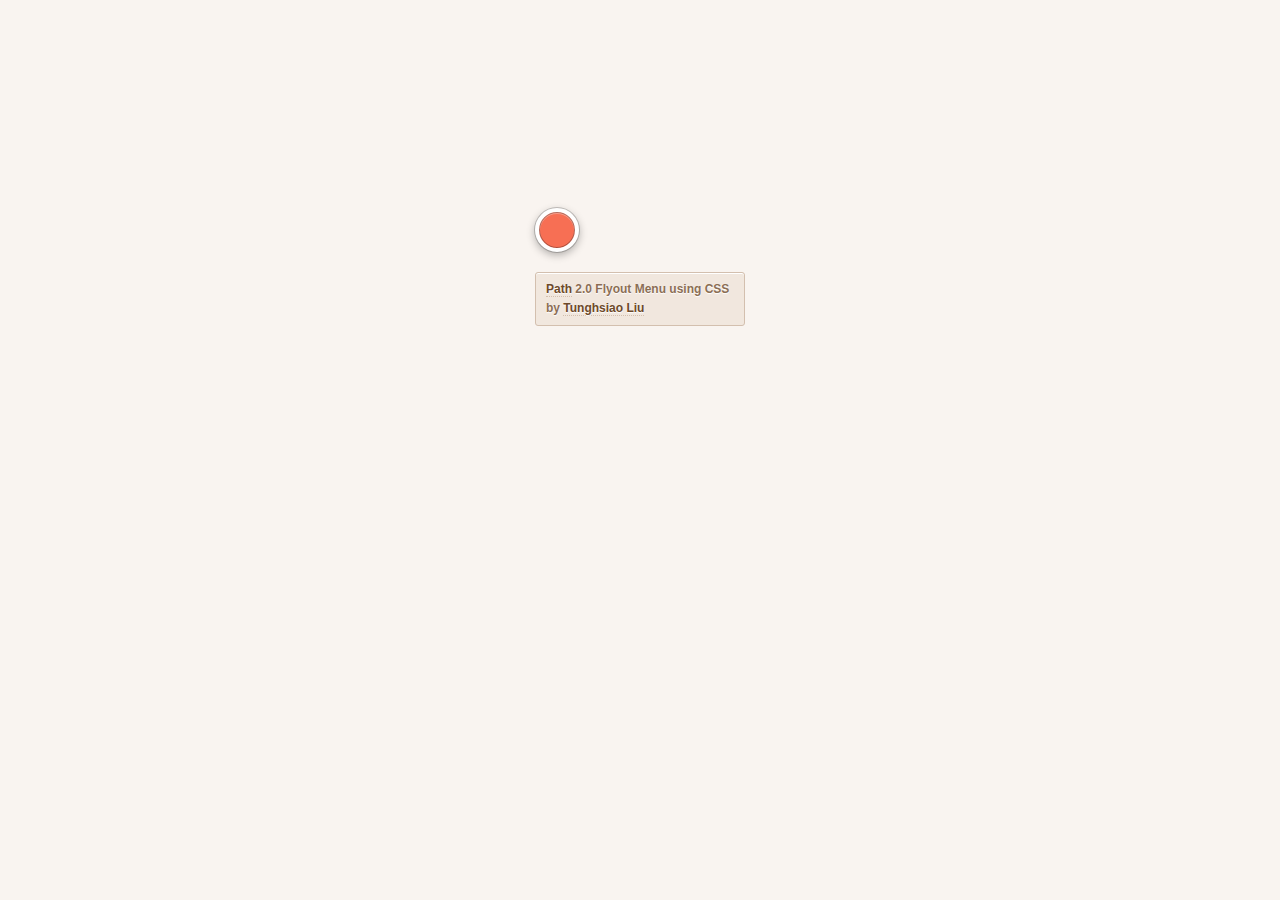
==== portfolio/flyout-menu/index.html @ ede91273 "portfolio-addition" ====
<!DOCTYPE html>
<html >
  <head>
    <meta charset="UTF-8">
    <title>Path 2.0 Flyout Menu using CSS </title>
    
    
    <link rel="stylesheet" href="css/normalize.css">

    
        <style>
      p,
hr,
pre,
blockquote,
ol,
ul,
li,
dl,
dt,
dd,
a,
em,
strong,
small,
s,
cite,
q,
dfn,
abbr,
time,
code,
var,
i,
b,
u,
span,
br,
wbr,
h1,
h2,
h3,
h4,
h5,
h6 {
  padding: 0;
  margin: 0;
}
:root {
  padding: 60px;
  font-family: Helvetica, 'Hiragino Sans GB', Arial, sans-serif;
  font-smoothing: antialiased;
  background: #f9f4f0;
  -webkit-tap-highlight-color: rgba(0, 0, 0, 0);
}
.testfield {
  width: 210px;
  margin: 0 auto;
}
h1 {
  padding: 7px 10px;
  margin: 20px 0 10px;
  font-size: 12px;
  line-height: 1.6;
  color: rgba(109, 73, 42, 0.8);
  text-shadow: #fff 0 1px 1px;
  background: #f1e7de;
  border: 1px solid #d3bfae;
  border-radius: 3px;
  box-shadow: inset #fff 0 1px 0 0;
}
h1 a {
  color: #6d492a;
  text-decoration: none;
  border-bottom: 1px dotted #d3bfae;
}
h1 a:hover {
  border-color: #6d492a;
}
.flyout-wrap {
  position: relative;
  height: 191px;
}
.flyout-wrap .flyout {
  position: relative;
  margin: 0 0 1px 6px;
  line-height: 0;
}
.flyout-wrap .flyout > li {
  position: absolute;
  display: block;
  height: 170px;
  background: yellow;
  transform-origin: 12.5px bottom;
}
.flyout-wrap .flyout > li:nth-of-type(1) {
  transform: rotate(0deg);
}
.flyout-wrap .flyout > li:nth-of-type(2) {
  transform: rotate(18deg);
}
.flyout-wrap .flyout > li:nth-of-type(3) {
  transform: rotate(36deg);
}
.flyout-wrap .flyout > li:nth-of-type(4) {
  transform: rotate(54deg);
}
.flyout-wrap .flyout > li:nth-of-type(5) {
  transform: rotate(72deg);
}
.flyout-wrap .flyout > li:nth-of-type(6) {
  transform: rotate(90deg);
}
.flyout-wrap .flyout > li a {
  position: absolute;
  display: block;
  width: 26px;
  height: 26px;
  overflow: hidden;
  text-indent: -99999px;
  background: #444;
  border: 3px solid #fff;
  border-radius: 50%;
  box-shadow: rgba(0, 0, 0, 0.4) 0 0 5px 0, rgba(0, 0, 0, 0.2) 0 0 0 1px, inset rgba(0, 0, 0, 0.5) 0 0 2px 0;
}
.flyout-wrap .flyout > li a:active {
  background: #000;
  border-color: #555;
}
.flyout-wrap .flyout > li a:active span {
  opacity: .3;
}
.flyout-wrap .flyout > li a span {
  display: block;
  width: 26px;
  height: 26px;
  background: url("data:image/svg+xml,<svg xmlns='http://www.w3.org/2000/svg' width='16px' height='16px'><path fill='#fff' d='M11.045,9.879l1.906,6.114l-4.949-3.791L3.059,16l1.9-6.117L0,6.114l6.123,0.013L7.998,0l1.879,6.12L16,6.104L11.045,9.879z'/></svg>") no-repeat center center;
  background-size: 16px 16px;
}
.flyout-wrap .flyout-init li {
  display: none;
}
.flyout-wrap .flyout li a {
  top: 150px;
  animation: contract 0.35s ease-out 1 backwards;
}
.flyout-wrap .flyout.expand li a {
  top: 10px;
  animation: expand .6s ease 1 backwards;
}
.flyout-wrap .flyout.fade li a.clicked {
  top: 10px;
  animation: clicked 0.5s ease-out 1 forwards;
}
.flyout-wrap .flyout.fade li a:not(.clicked) {
  top: 10px;
  animation: fade 0.5s ease-out 1 forwards;
}
.flyout-wrap .flyout.fade li a:not(.clicked) span {
  opacity: .1;
  transition: opacity .5s ease;
}
.flyout-wrap .flyout li:nth-of-type(1) a {
  animation-delay: 0.2s;
}
.flyout-wrap .flyout li:nth-of-type(1) a:not(.clicked) span {
  animation: spin1-contract .9s ease-out 1 backwards;
}
.flyout-wrap .flyout.expand li:nth-of-type(1) a {
  animation-delay: 0s;
}
.flyout-wrap .flyout.expand li:nth-of-type(1) a span {
  transform: rotate(0deg);
  animation: spin1-expand .6s ease-out 1 backwards;
}
.flyout-wrap .flyout.fade li:nth-of-type(1) a.clicked span {
  transform: rotate(0deg);
}
.flyout-wrap .flyout li:nth-of-type(2) a {
  animation-delay: 0.16s;
}
.flyout-wrap .flyout li:nth-of-type(2) a:not(.clicked) span {
  animation: spin2-contract .9s ease-out 1 backwards;
}
.flyout-wrap .flyout.expand li:nth-of-type(2) a {
  animation-delay: 0.04s;
}
.flyout-wrap .flyout.expand li:nth-of-type(2) a span {
  transform: rotate(-18deg);
  animation: spin2-expand .6s ease-out 1 backwards;
}
.flyout-wrap .flyout.fade li:nth-of-type(2) a.clicked span {
  transform: rotate(-18deg);
}
.flyout-wrap .flyout li:nth-of-type(3) a {
  animation-delay: 0.12s;
}
.flyout-wrap .flyout li:nth-of-type(3) a:not(.clicked) span {
  animation: spin3-contract .9s ease-out 1 backwards;
}
.flyout-wrap .flyout.expand li:nth-of-type(3) a {
  animation-delay: 0.08s;
}
.flyout-wrap .flyout.expand li:nth-of-type(3) a span {
  transform: rotate(-36deg);
  animation: spin3-expand .6s ease-out 1 backwards;
}
.flyout-wrap .flyout.fade li:nth-of-type(3) a.clicked span {
  transform: rotate(-36deg);
}
.flyout-wrap .flyout li:nth-of-type(4) a {
  animation-delay: 0.08s;
}
.flyout-wrap .flyout li:nth-of-type(4) a:not(.clicked) span {
  animation: spin4-contract .9s ease-out 1 backwards;
}
.flyout-wrap .flyout.expand li:nth-of-type(4) a {
  animation-delay: 0.12s;
}
.flyout-wrap .flyout.expand li:nth-of-type(4) a span {
  transform: rotate(-54deg);
  animation: spin4-expand .6s ease-out 1 backwards;
}
.flyout-wrap .flyout.fade li:nth-of-type(4) a.clicked span {
  transform: rotate(-54deg);
}
.flyout-wrap .flyout li:nth-of-type(5) a {
  animation-delay: 0.04s;
}
.flyout-wrap .flyout li:nth-of-type(5) a:not(.clicked) span {
  animation: spin5-contract .9s ease-out 1 backwards;
}
.flyout-wrap .flyout.expand li:nth-of-type(5) a {
  animation-delay: 0.16s;
}
.flyout-wrap .flyout.expand li:nth-of-type(5) a span {
  transform: rotate(-72deg);
  animation: spin5-expand .6s ease-out 1 backwards;
}
.flyout-wrap .flyout.fade li:nth-of-type(5) a.clicked span {
  transform: rotate(-72deg);
}
.flyout-wrap .flyout li:nth-of-type(6) a {
  animation-delay: 0s;
}
.flyout-wrap .flyout li:nth-of-type(6) a:not(.clicked) span {
  animation: spin6-contract .9s ease-out 1 backwards;
}
.flyout-wrap .flyout.expand li:nth-of-type(6) a {
  animation-delay: 0.2s;
}
.flyout-wrap .flyout.expand li:nth-of-type(6) a span {
  transform: rotate(-90deg);
  animation: spin6-expand .6s ease-out 1 backwards;
}
.flyout-wrap .flyout.fade li:nth-of-type(6) a.clicked span {
  transform: rotate(-90deg);
}
.flyout-wrap .flyout-btn {
  position: absolute;
  bottom: 0;
  left: 0;
  z-index: 9999;
  width: 36px;
  height: 36px;
  overflow: hidden;
  text-indent: -99999px;
  background: #f76f54;
  background: linear-gradient(top, #f76f54 0, #dd3535 49%, #d32121 51%, #c61f1f 100%);
  border: 4px solid #fff;
  border-radius: 50%;
  outline: none;
  box-shadow: rgba(0, 0, 0, 0.3) 0 3px 8px 0, rgba(0, 0, 0, 0.2) 0 0 0 1px, inset rgba(0, 0, 0, 0.3) 0 0 0 1px, inset rgba(255, 255, 255, 0.3) 0 1px 0 1px;
}
.flyout-wrap .flyout-btn span {
  display: block;
  width: 36px;
  height: 36px;
  background: url("data:image/svg+xml,<svg xmlns='http://www.w3.org/2000/svg' width='20px' height='20px'><g><path fill='#fff' d='M20,11.402c0,0.453-0.367,0.82-0.822,0.82H0.82c-0.453,0-0.82-0.367-0.82-0.82V8.598 c0-0.454,0.367-0.821,0.82-0.821h18.357C19.633,7.776,20,8.144,20,8.598V11.402z'/><path fill='#fff' d='M8.598,20c-0.453,0-0.821-0.367-0.821-0.82V0.821c0-0.452,0.368-0.82,0.821-0.82h2.804 c0.453,0,0.82,0.368,0.82,0.82V19.18c0,0.453-0.367,0.82-0.82,0.82H8.598z'/></g></svg>") no-repeat center center;
  transition: transform .4s ease;
}
.flyout-wrap .flyout-btn.btn-rotate span {
  transform: rotate(-135deg);
}
.flyout-wrap .ani-expand 0% {
  top: 150px;
}
.flyout-wrap .ani-expand 50% {
  top: -10px;
}
.flyout-wrap .ani-expand 70% {
  top: 15px;
}
.flyout-wrap .ani-expand 100% {
  top: 10px;
}
.flyout-wrap .ani-contract 0% {
  top: 10px;
}
.flyout-wrap .ani-contract 40% {
  top: -25px;
}
.flyout-wrap .ani-contract 100% {
  top: 150px;
}
.flyout-wrap .ani-clicked 0% {
  opacity: 1;
  transform: scale(1);
}
.flyout-wrap .ani-clicked 100% {
  opacity: 0;
  transform: scale(5);
}
@keyframes expand {
  0% {
    top: 150px;
  }
  50% {
    top: -10px;
  }
  70% {
    top: 15px;
  }
  100% {
    top: 10px;
  }
}
@keyframes contract {
  0% {
    top: 10px;
  }
  40% {
    top: -25px;
  }
  100% {
    top: 150px;
  }
}
@keyframes clicked {
  0% {
    transform: scale(1);
    opacity: 1;
    top: 10px;
  }
  90% {
    top: 10px;
  }
  99% {
    transform: scale(6);
    opacity: 0;
    top: 150px;
  }
  100% {
    transform: scale(0);
  }
}
@keyframes fade {
  0% {
    transform: scale(1);
    opacity: 1;
    top: 10px;
  }
  90% {
    opacity: 0;
    top: 10px;
  }
  99% {
    transform: scale(0);
    top: 150px;
  }
  100% {
    transform: scale(0);
  }
}
@keyframes spin1-expand {
  0% {
    transform: rotate(0deg);
  }
  60% {
    transform: rotate(-360deg);
  }
  100% {
    transform: rotate(-360deg);
  }
}
@keyframes spin1-contract {
  0% {
    transform: rotate(0deg);
  }
  50% {
    transform: rotate(360deg);
  }
  100% {
    transform: rotate(360deg);
  }
}
@keyframes spin2-expand {
  0% {
    transform: rotate(-18deg);
  }
  60% {
    transform: rotate(-378deg);
  }
  100% {
    transform: rotate(-378deg);
  }
}
@keyframes spin2-contract {
  0% {
    transform: rotate(-18deg);
  }
  50% {
    transform: rotate(360deg);
  }
  100% {
    transform: rotate(360deg);
  }
}
@keyframes spin3-expand {
  0% {
    transform: rotate(-36deg);
  }
  60% {
    transform: rotate(-396deg);
  }
  100% {
    transform: rotate(-396deg);
  }
}
@keyframes spin3-contract {
  0% {
    transform: rotate(-36deg);
  }
  50% {
    transform: rotate(360deg);
  }
  100% {
    transform: rotate(360deg);
  }
}
@keyframes spin4-expand {
  0% {
    transform: rotate(-54deg);
  }
  60% {
    transform: rotate(-414deg);
  }
  100% {
    transform: rotate(-414deg);
  }
}
@keyframes spin4-contract {
  0% {
    transform: rotate(-54deg);
  }
  50% {
    transform: rotate(360deg);
  }
  100% {
    transform: rotate(360deg);
  }
}
@keyframes spin5-expand {
  0% {
    transform: rotate(-72deg);
  }
  60% {
    transform: rotate(-432deg);
  }
  100% {
    transform: rotate(-432deg);
  }
}
@keyframes spin5-contract {
  0% {
    transform: rotate(-72deg);
  }
  50% {
    transform: rotate(360deg);
  }
  100% {
    transform: rotate(360deg);
  }
}
@keyframes spin6-expand {
  0% {
    transform: rotate(-90deg);
  }
  60% {
    transform: rotate(-450deg);
  }
  100% {
    transform: rotate(-450deg);
  }
}
@keyframes spin6-contract {
  0% {
    transform: rotate(-90deg);
  }
  50% {
    transform: rotate(360deg);
  }
  100% {
    transform: rotate(360deg);
  }
}

    </style>

    
        <script src="js/prefixfree.min.js"></script>

    
  </head>

  <body>

    <div class="testfield">
  <div class="flyout-wrap">
    <a class="flyout-btn" href="#" title="Toggle"><span>Flyout Menu Toggle</span></a>
    <ul class="flyout flyout-init">
      <li><a href="#"><span>Item</span></a></li>
      <li><a href="#"><span>Item</span></a></li>
      <li><a href="#"><span>Item</span></a></li>
      <li><a href="#"><span>Item</span></a></li>
      <li><a href="#"><span>Item</span></a></li>
      <li><a href="#"><span>Item</span></a></li>
    </ul><!-- .flyout -->
  </div><!-- .flyout-wrap -->

  <h1><a href="https://path.com/">Path</a> 2.0 Flyout Menu using CSS by <a href="http://sparanoid.com/">Tunghsiao Liu</a></h1>
</div><!-- #testfield -->
    <script src='http://cdnjs.cloudflare.com/ajax/libs/jquery/2.1.3/jquery.min.js'></script>

        <script src="js/index.js"></script>

    
    
    
  </body>
</html>
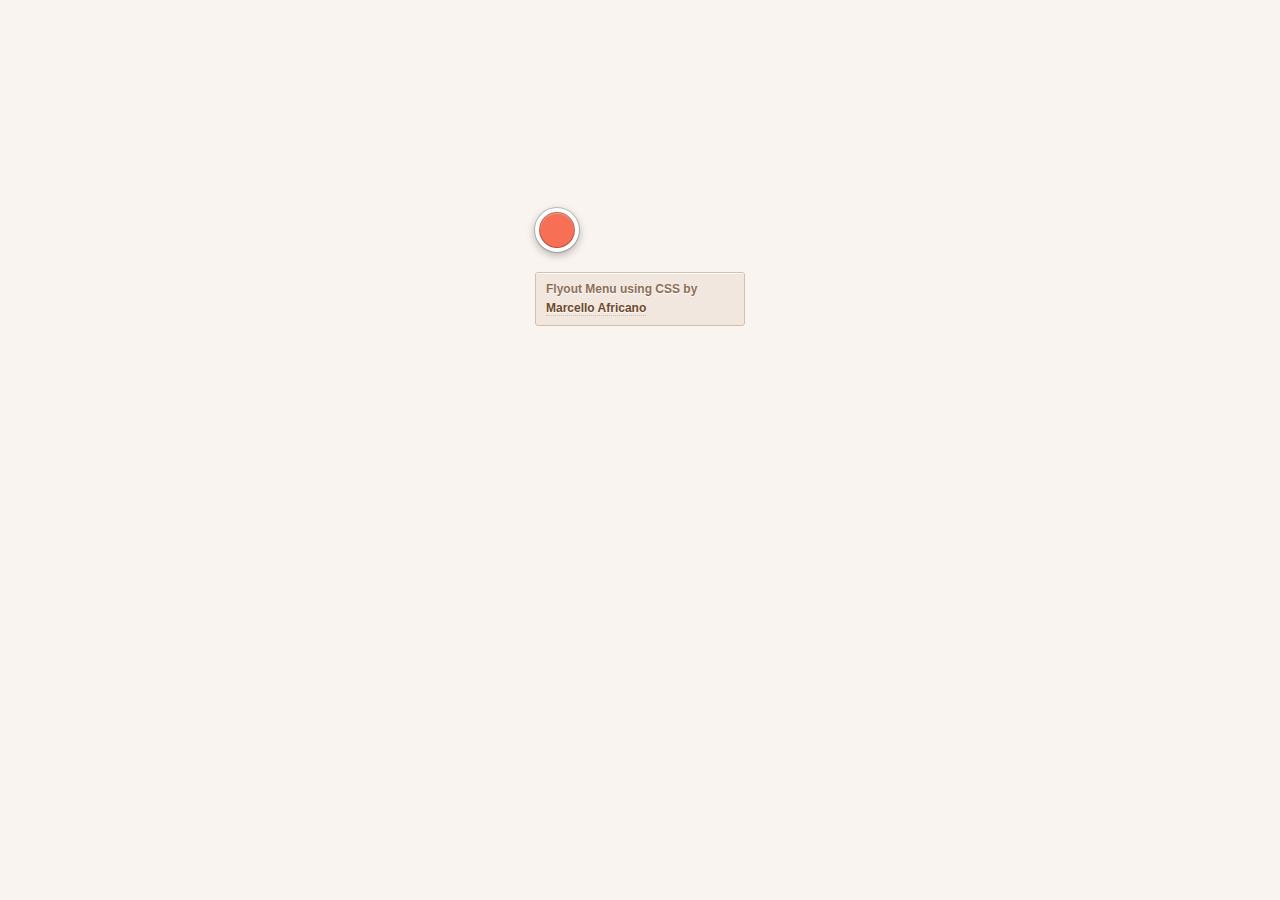
==== commit 53b933f2: "flyout-menu-update" ====
--- a/portfolio/flyout-menu/index.html
+++ b/portfolio/flyout-menu/index.html
@@ -2,7 +2,7 @@
 <html >
   <head>
     <meta charset="UTF-8">
-    <title>Path 2.0 Flyout Menu using CSS </title>
+    <title>Flyout Menu</title>
     
     
     <link rel="stylesheet" href="css/normalize.css">
@@ -528,7 +528,7 @@
     </ul><!-- .flyout -->
   </div><!-- .flyout-wrap -->
 
-  <h1><a href="https://path.com/">Path</a> 2.0 Flyout Menu using CSS by <a href="http://sparanoid.com/">Tunghsiao Liu</a></h1>
+  <h1>Flyout Menu using CSS by <a href="http://mnafricanog.github.io/">Marcello Africano</a></h1>
 </div><!-- #testfield -->
     <script src='http://cdnjs.cloudflare.com/ajax/libs/jquery/2.1.3/jquery.min.js'></script>
 
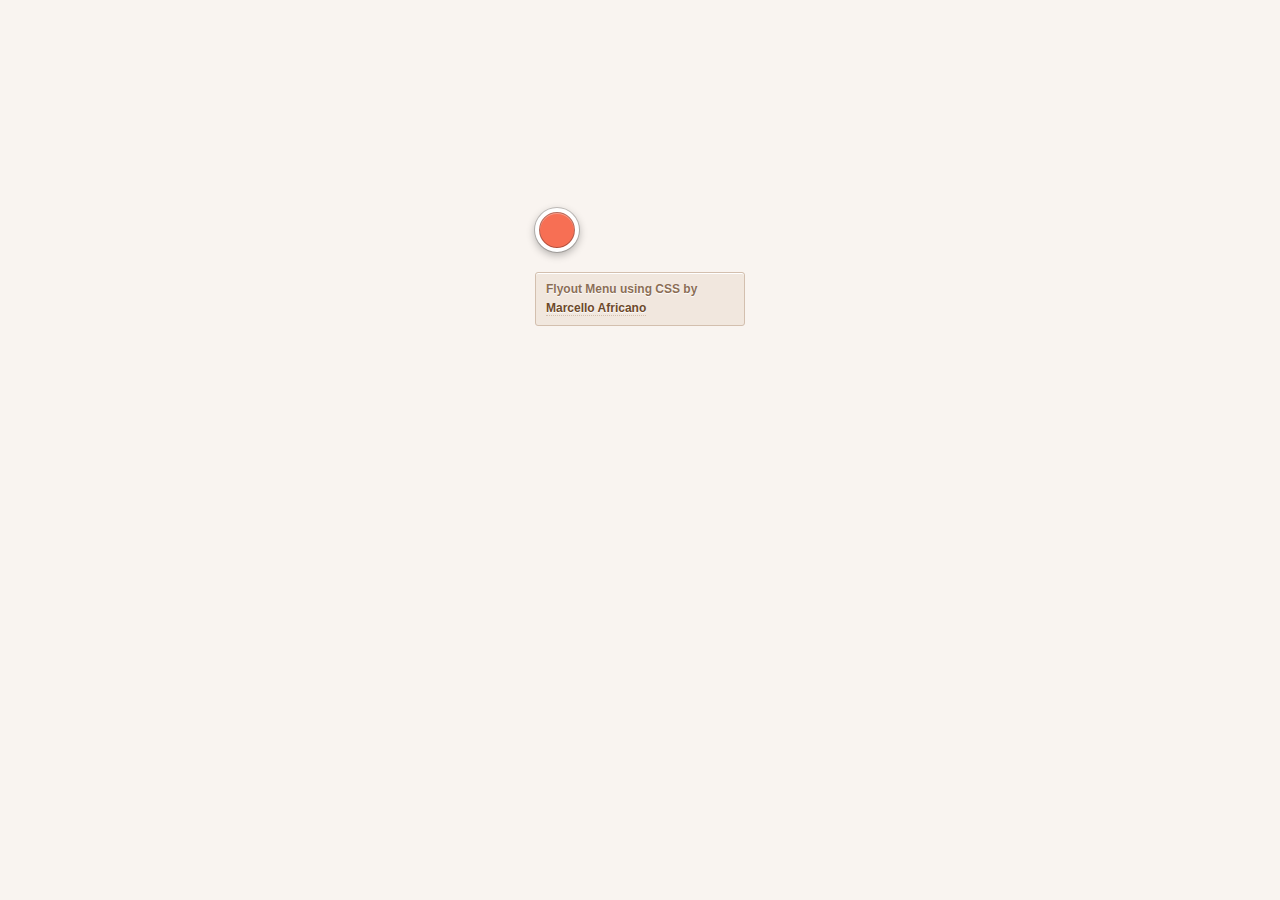
==== commit 3f93cb03: "link-fix" ====
--- a/portfolio/flyout-menu/index.html
+++ b/portfolio/flyout-menu/index.html
@@ -528,7 +528,7 @@
     </ul><!-- .flyout -->
   </div><!-- .flyout-wrap -->
 
-  <h1>Flyout Menu using CSS by <a href="http://mnafricanog.github.io/">Marcello Africano</a></h1>
+  <h1>Flyout Menu using CSS by <a href="http://mnafricano.github.io/">Marcello Africano</a></h1>
 </div><!-- #testfield -->
     <script src='http://cdnjs.cloudflare.com/ajax/libs/jquery/2.1.3/jquery.min.js'></script>
 
